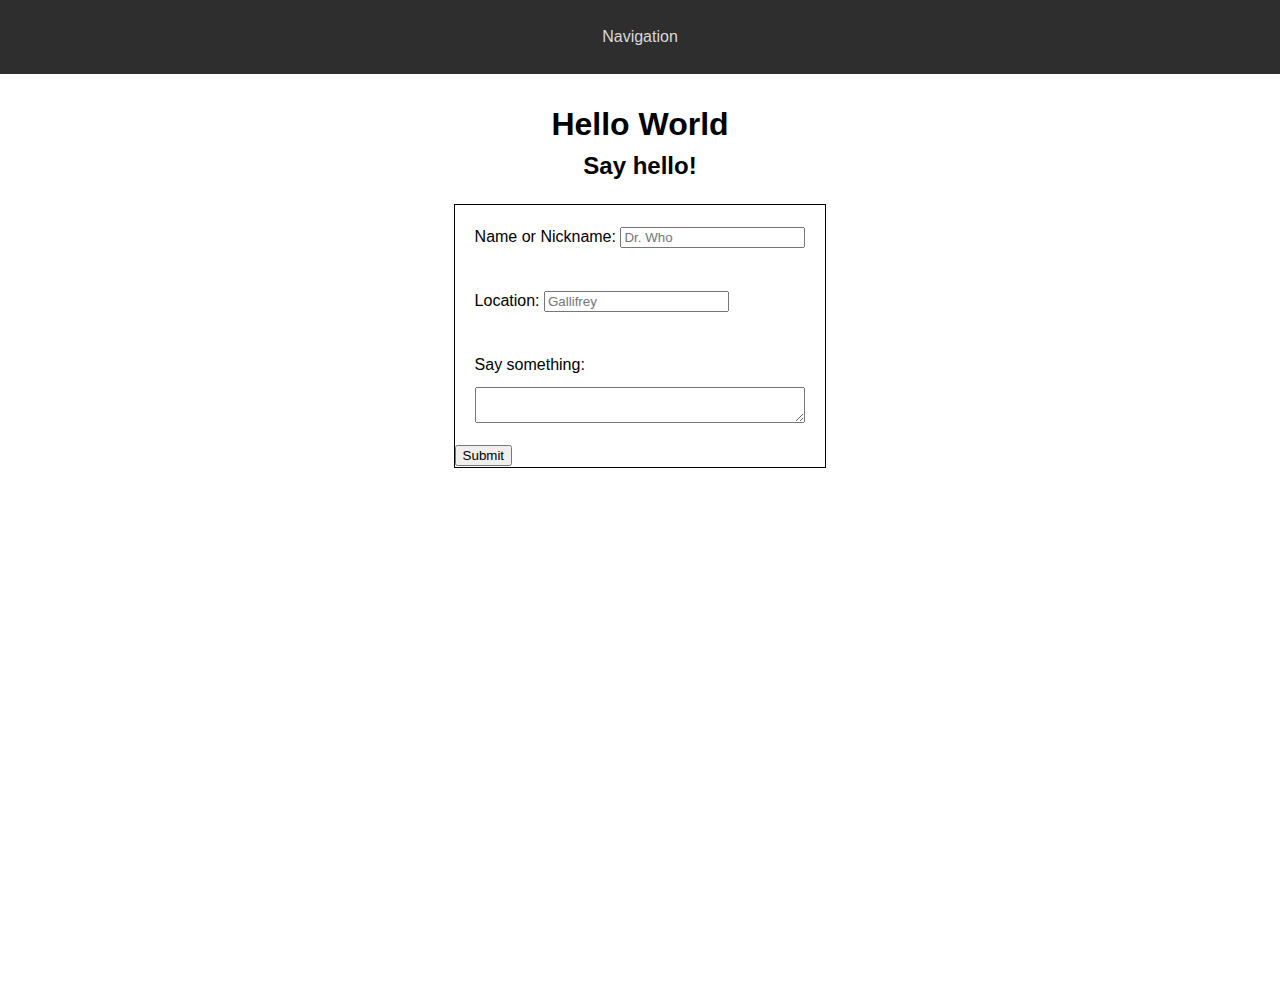
==== form.html @ 37d66ed0 "create form" ====
<!DOCTYPE html>
<html lang="en">
<head>
  <meta charset="UTF-8">
  <meta name="viewport" content="width=device-width, initial-scale=1.0">
  <title>Hello World</title>
  <link rel="stylesheet" type="text/css" href="form.css">
</head>
<body>
  <nav><a>Navigation</a></nav>
  <main>
    <header>
      <h1>Hello World</h1>
      <h2>Say hello!</h2>
    </header>
    <section>
      <form id='user-comment'>
        <section class='form-section'>
          <label for='user-name'>Name or Nickname:</label>
          <input type='text' name='user-name' placeholder='Dr. Who' required>
        </section>
        <section class='form-section'>
          <label for='user-location'>Location:</label>
          <input type='text' name='user-location' placeholder='Gallifrey'>
        </section>
        <section class='form-section comment-section'>
          <label for='comment'>Say something:</label>
          <textarea name='comment' required></textarea>
        </section>
        <section>
          <button>Submit</button>
        </section>
      </form>
    </section>
  </main>
</body>
</html>
---- form.css ----
* {
  box-sizing: border-box;
  margin: 0;
}

body {
  font-family: 'Lucida Sans', 'Lucida Sans Regular', 'Lucida Grande', 'Lucida Sans Unicode', Geneva, Verdana, sans-serif;
  line-height: 1.5;
}

nav {
  display: flex;
  justify-content: center;
  background-color: #2e2e2e;
  position: fixed;
  top: 0;
  width: 100%;
  padding: 25px 0;
}

nav a, footer a {
  color: #d9d9d9;
}

main {
  margin-top: 100px;
  min-height: 100vh;
  display: flex;
  flex-direction: column;
  align-items: center;
}

header {
  text-align: center;
  padding-bottom: 20px;
}

form {
  border: 1px solid black;
}

.form-section {
  padding: 20px;
}

.comment-section {
  display: flex;
  flex-direction: column;
}

.comment-section label {
  padding-bottom: 10px;
}
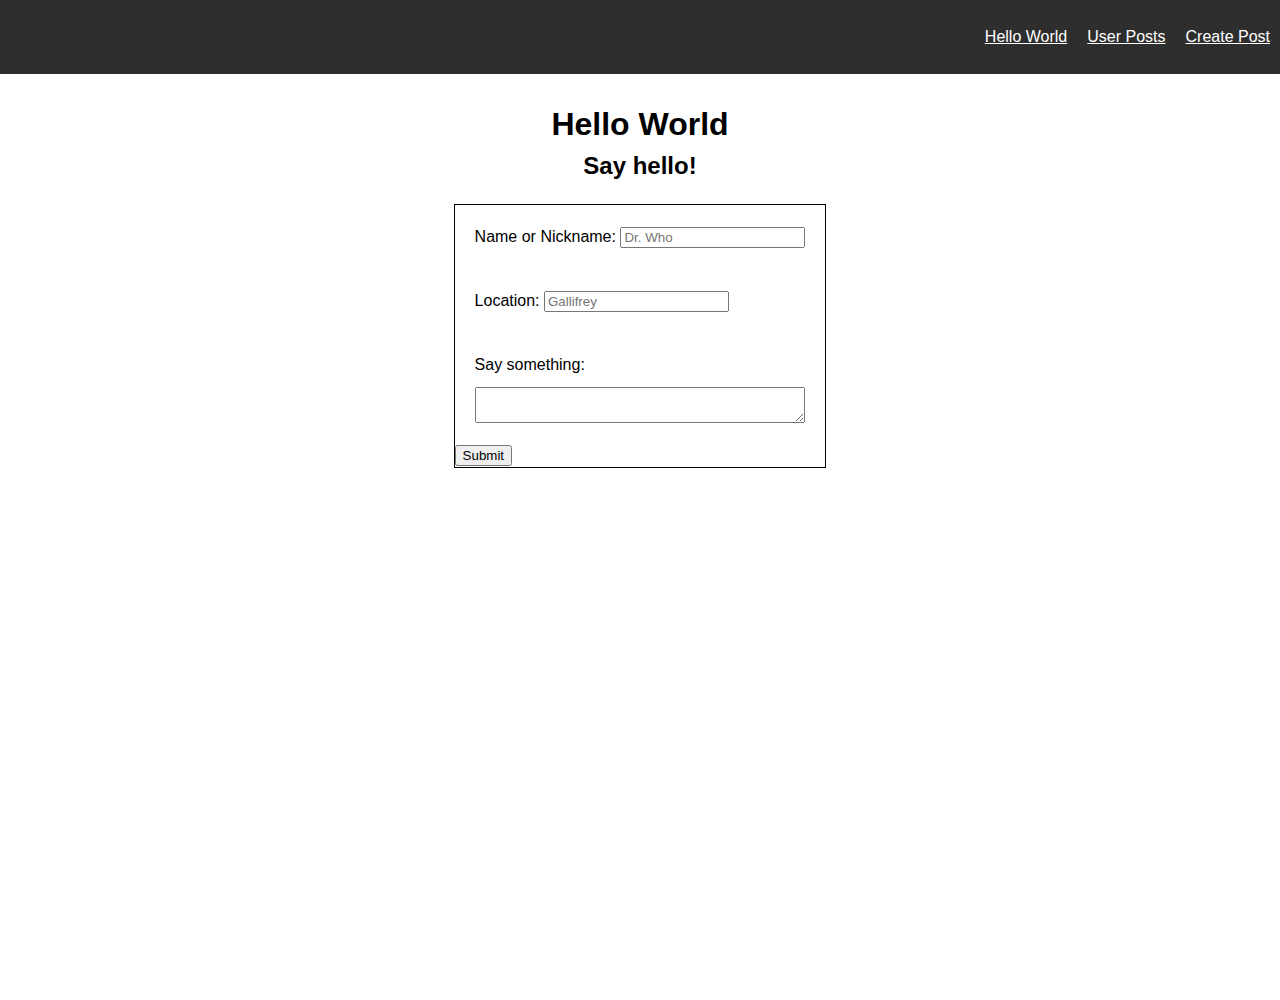
==== commit 01c592a5: "create working navbar" ====
--- a/form.html
+++ b/form.html
@@ -7,7 +7,19 @@
   <link rel="stylesheet" type="text/css" href="form.css">
 </head>
 <body>
-  <nav><a>Navigation</a></nav>
+  <nav>
+    <ul class='nav-links'>
+      <li>
+        <a href='index.html'>Hello World</a>
+      </li>
+      <li>
+        <a href='main.html'>User Posts</a>
+      </li>
+      <li>
+        <a href='form.html'>Create Post</a>
+      </li>
+    </ul>
+  </nav>
   <main>
     <header>
       <h1>Hello World</h1>
--- a/form.css
+++ b/form.css
@@ -10,7 +10,7 @@
 
 nav {
   display: flex;
-  justify-content: center;
+  justify-content: flex-end;
   background-color: #2e2e2e;
   position: fixed;
   top: 0;
@@ -18,8 +18,14 @@
   padding: 25px 0;
 }
 
-nav a, footer a {
-  color: #d9d9d9;
+.nav-links {
+  display: flex;
+  list-style-type: none;
+}
+
+.nav-links a {
+  padding: 0 10px;
+  color: #fff;
 }
 
 main {
